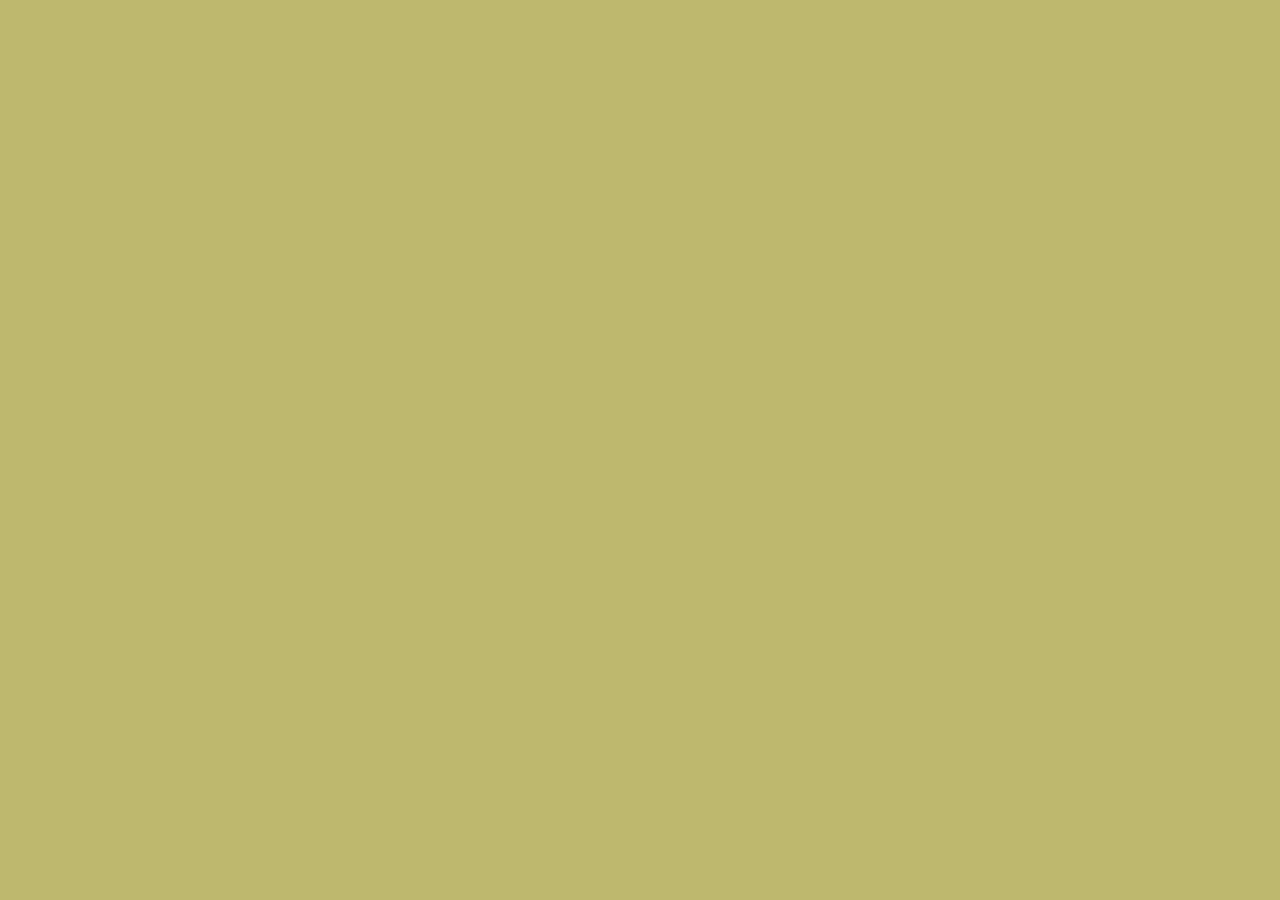
==== index.html @ 539c2ecf "added background colour to body in css" ====
<!DOCTYPE html>
<html lang="en">
<head>
    <meta charset="UTF-8">
    <meta name="viewport" content="width=device-width, initial-scale=1.0">
    <title>Home</title>
    <link rel="stylesheet" href="styles.css">
</head>
<body>
    
</body>
</html>
---- styles.css ----
body{
    background-color: darkkhaki;
    margin:0px;
}
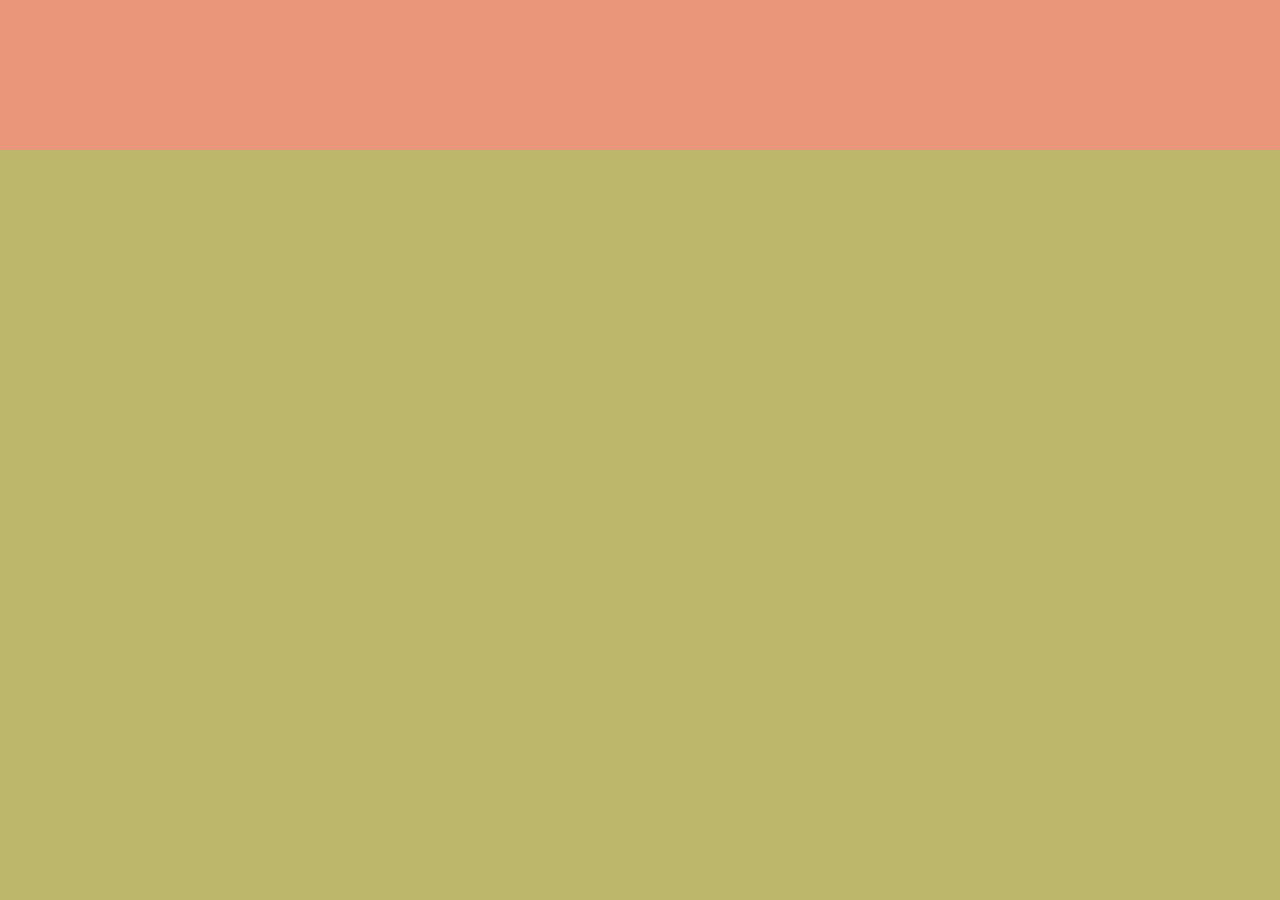
==== commit 3f0c22e7: "added header tag in html and styled it in css" ====
--- a/index.html
+++ b/index.html
@@ -7,6 +7,11 @@
     <link rel="stylesheet" href="styles.css">
 </head>
 <body>
+    <header>
+        <div id="wrapper">
+
+        </div> 
+    </header>
     
 </body>
 </html>
--- a/styles.css
+++ b/styles.css
@@ -1,4 +1,17 @@
 body{
     background-color: darkkhaki;
     margin:0px;
+}
+
+#wrapper{
+    width: 960px;
+    background-color: darkseagreen;
+    margin-right: auto;
+    margin-left: auto;
+}
+
+header{
+    background-color: darksalmon;
+    height: 150px;
+    position: relative;
 }
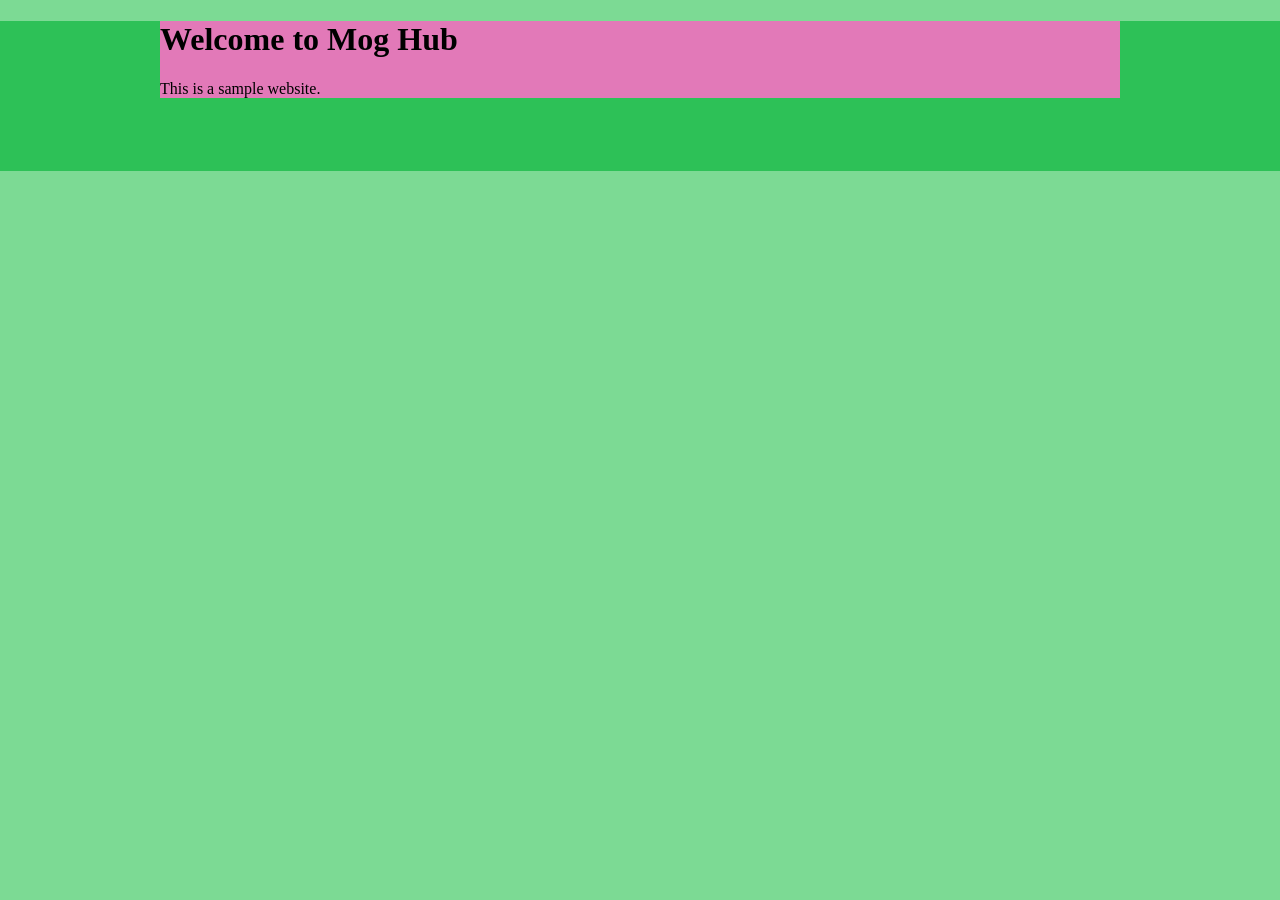
==== commit 3b0c5331: "added heading and paragraph" ====
--- a/index.html
+++ b/index.html
@@ -9,9 +9,12 @@
 <body>
     <header>
         <div id="wrapper">
+            <h1>Welcome to Mog Hub</h1>
+            <p>This is a sample website.</p>
 
         </div> 
     </header>
     
 </body>
 </html>
+
--- a/styles.css
+++ b/styles.css
@@ -1,17 +1,17 @@
 body{
-    background-color: darkkhaki;
+    background-color: rgb(124, 218, 148);
     margin:0px;
 }
 
 #wrapper{
     width: 960px;
-    background-color: darkseagreen;
+    background-color: rgb(226, 121, 184);
     margin-right: auto;
     margin-left: auto;
 }
 
 header{
-    background-color: darksalmon;
+    background-color: rgb(45, 193, 87);
     height: 150px;
     position: relative;
 }
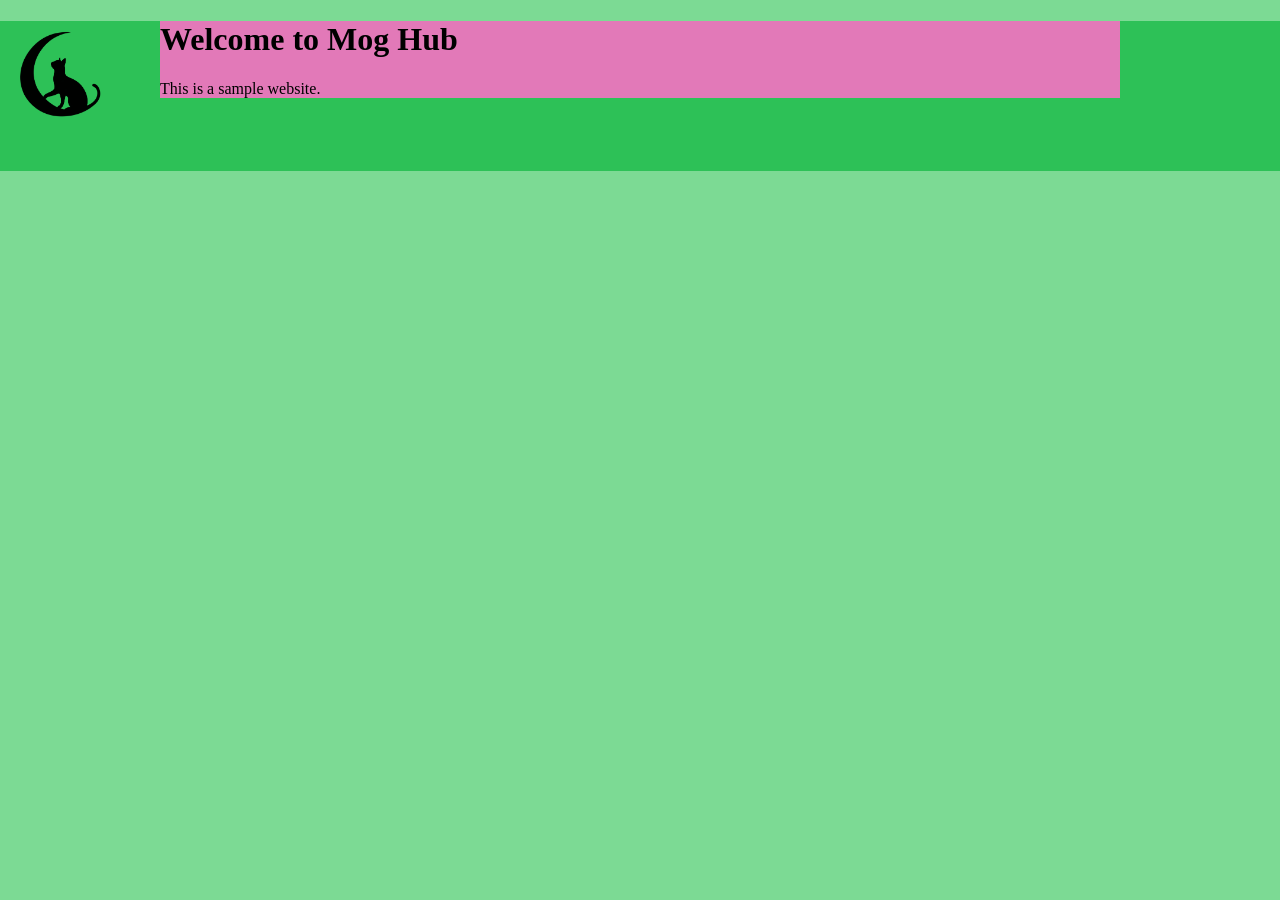
==== commit 20f5ff59: "added images" ====
--- a/index.html
+++ b/index.html
@@ -12,6 +12,7 @@
             <h1>Welcome to Mog Hub</h1>
             <p>This is a sample website.</p>
 
+            <img src="_images/logo.png" alt="cat logo">
         </div> 
     </header>
     
--- a/styles.css
+++ b/styles.css
@@ -14,4 +14,11 @@
     background-color: rgb(45, 193, 87);
     height: 150px;
     position: relative;
+}
+
+header img{
+    width: 100px;
+    position: absolute;
+    top: 10px;
+    left: 10px;
 }
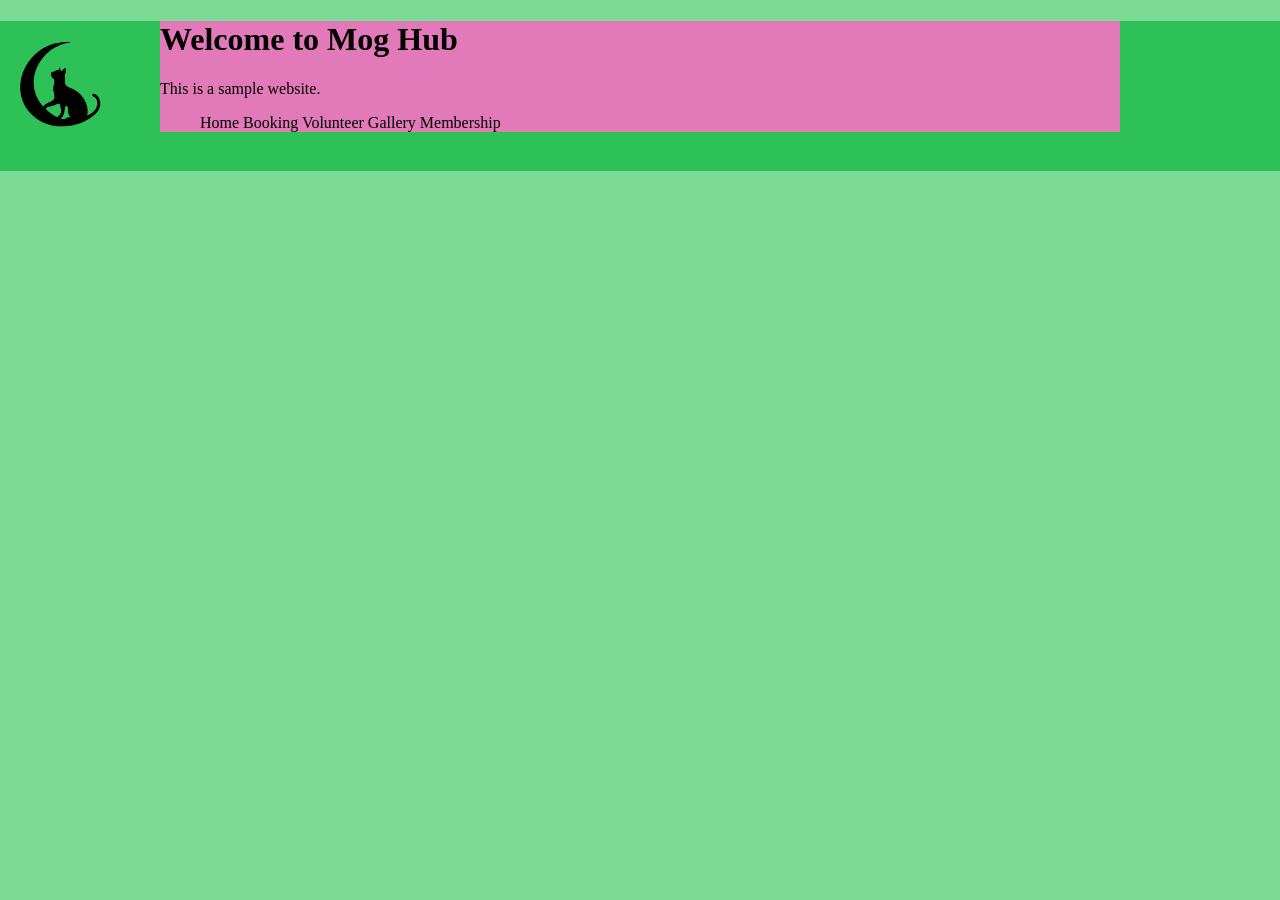
==== commit 04fe9cb8: "added a list" ====
--- a/index.html
+++ b/index.html
@@ -13,6 +13,14 @@
             <p>This is a sample website.</p>
 
             <img src="_images/logo.png" alt="cat logo">
+
+            <ul id="topLinks">
+                Home
+                Booking
+                Volunteer
+                Gallery
+                Membership
+            </ul>
         </div> 
     </header>
     
--- a/styles.css
+++ b/styles.css
@@ -18,7 +18,7 @@
 
 header img{
     width: 100px;
-    position: absolute;
-    top: 10px;
+    position:absolute;
+    top: 20px;
     left: 10px;
 }
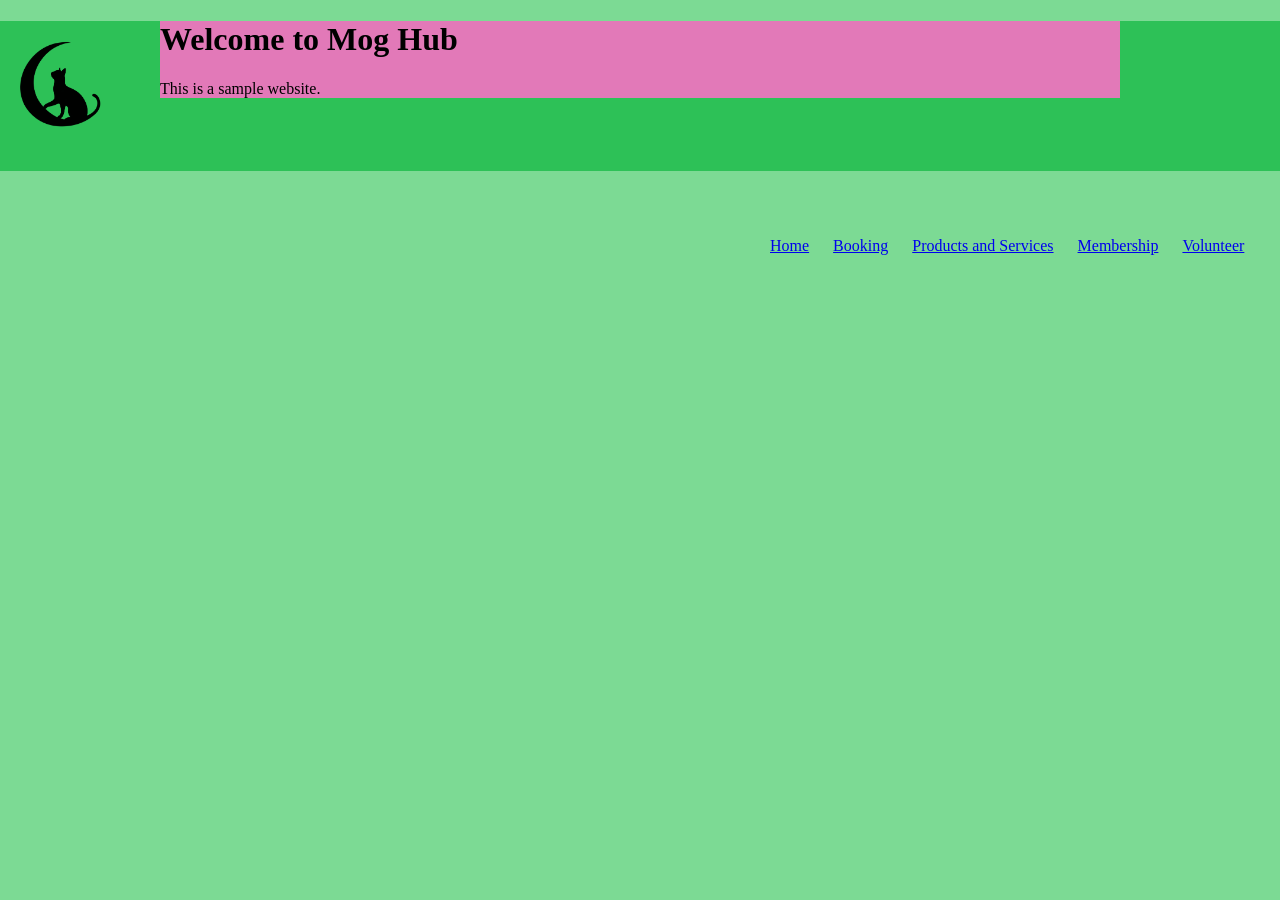
==== commit 7f47ff3d: "added html files" ====
--- a/index.html
+++ b/index.html
@@ -11,17 +11,18 @@
         <div id="wrapper">
             <h1>Welcome to Mog Hub</h1>
             <p>This is a sample website.</p>
-
-            <img src="_images/logo.png" alt="cat logo">
-
+            
             <ul id="topLinks">
-                Home
-                Booking
-                Volunteer
-                Gallery
-                Membership
+              <ul id="topLinks">
+               <li><a href = "index.html">Home</a></li>
+               <li><a href="booking.html">Booking</a></li>
+               <li><a href="gallery.html">Products and Services</a></li>
+               <li><a href="membership.html">Membership</a></li>
+               <li><a href="volunteer.html">Volunteer</a></li>
             </ul>
+            
         </div> 
+        <img src="_images/logo.png" alt="cat logo">
     </header>
     
 </body>
--- a/styles.css
+++ b/styles.css
@@ -21,4 +21,17 @@
     position:absolute;
     top: 20px;
     left: 10px;
+}
+
+#topLinks{
+    position: absolute;
+    width: 500px;
+    top: 100px;
+    right: 10px;
+}
+
+#topLinks li{
+    display: inline-block;
+    padding-left: 10px;
+    padding-right: 10px;
 }
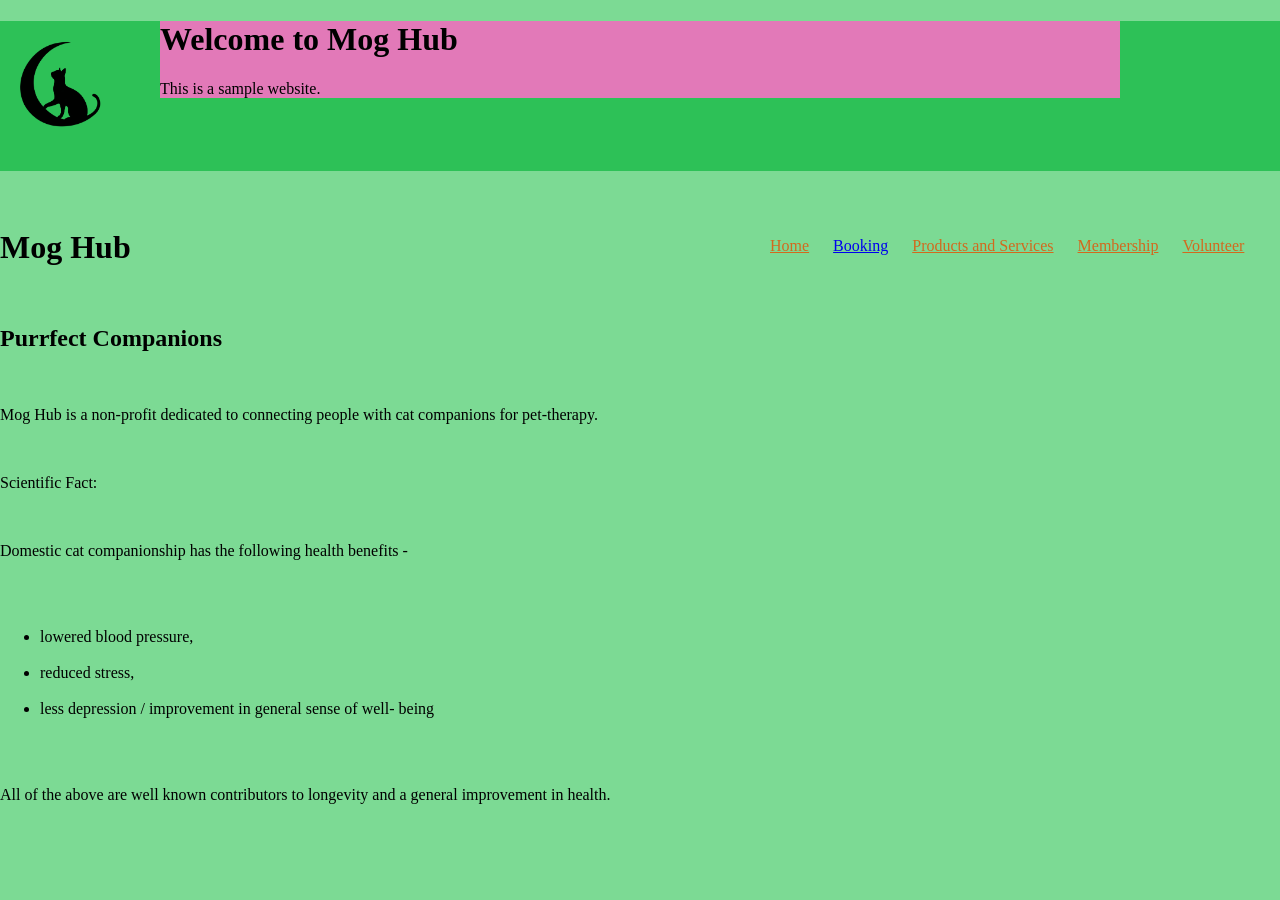
==== commit 30b9e46c: "added styles" ====
--- a/index.html
+++ b/index.html
@@ -14,16 +14,48 @@
             
             <ul id="topLinks">
               <ul id="topLinks">
-               <li><a href = "index.html">Home</a></li>
-               <li><a href="booking.html">Booking</a></li>
-               <li><a href="gallery.html">Products and Services</a></li>
-               <li><a href="membership.html">Membership</a></li>
-               <li><a href="volunteer.html">Volunteer</a></li>
+               <li><a href = "index.html" class="currentPage">Home</a></li>
+               <li><a href="booking.html" >Booking</a></li>
+               <li><a href="gallery.html" class="currentPage">Products and Services</a></li>
+               <li><a href="membership.html" class="currentPage" >Membership</a></li>
+               <li><a href="volunteer.html" class="currentPage">Volunteer</a></li>
             </ul>
             
         </div> 
         <img src="_images/logo.png" alt="cat logo">
     </header>
+
+
+    <main>​
+
+        <div id="homeInfo">​
+
+        <h1>Mog Hub</h1>​
+
+        <h2>Purrfect Companions</h2>​
+
+        <p>Mog Hub is a non-profit dedicated to connecting people with
+           cat companions for pet-therapy.</p>​
+
+        <p>Scientific Fact:</p>​
+
+        <p>Domestic cat companionship has the following health
+        benefits - </p>​
+
+        <ul>​
+         <li>lowered blood pressure,</li>​
+         <li>reduced stress,</li>​ 
+         <li>less depression / improvement in general sense of well-
+          being</li>​
+
+       </ul>​
+
+        <p>All of the above are well known contributors to longevity and a
+         general improvement in health.</p>​
+
+ </div>​
+
+</main>​
     
 </body>
 </html>
--- a/styles.css
+++ b/styles.css
@@ -34,4 +34,22 @@
     display: inline-block;
     padding-left: 10px;
     padding-right: 10px;
+}
+
+a.link{
+    color: brown;
+    text-decoration: none;
+}
+
+a:visited{
+    color: rgb(49, 136, 202);
+}
+
+a:hover{
+    color: rgb(200, 68, 158);
+}
+
+.currentPage{
+    color: chocolate;
+    border-bottom: solid thin #cd3c3c00;
 }
